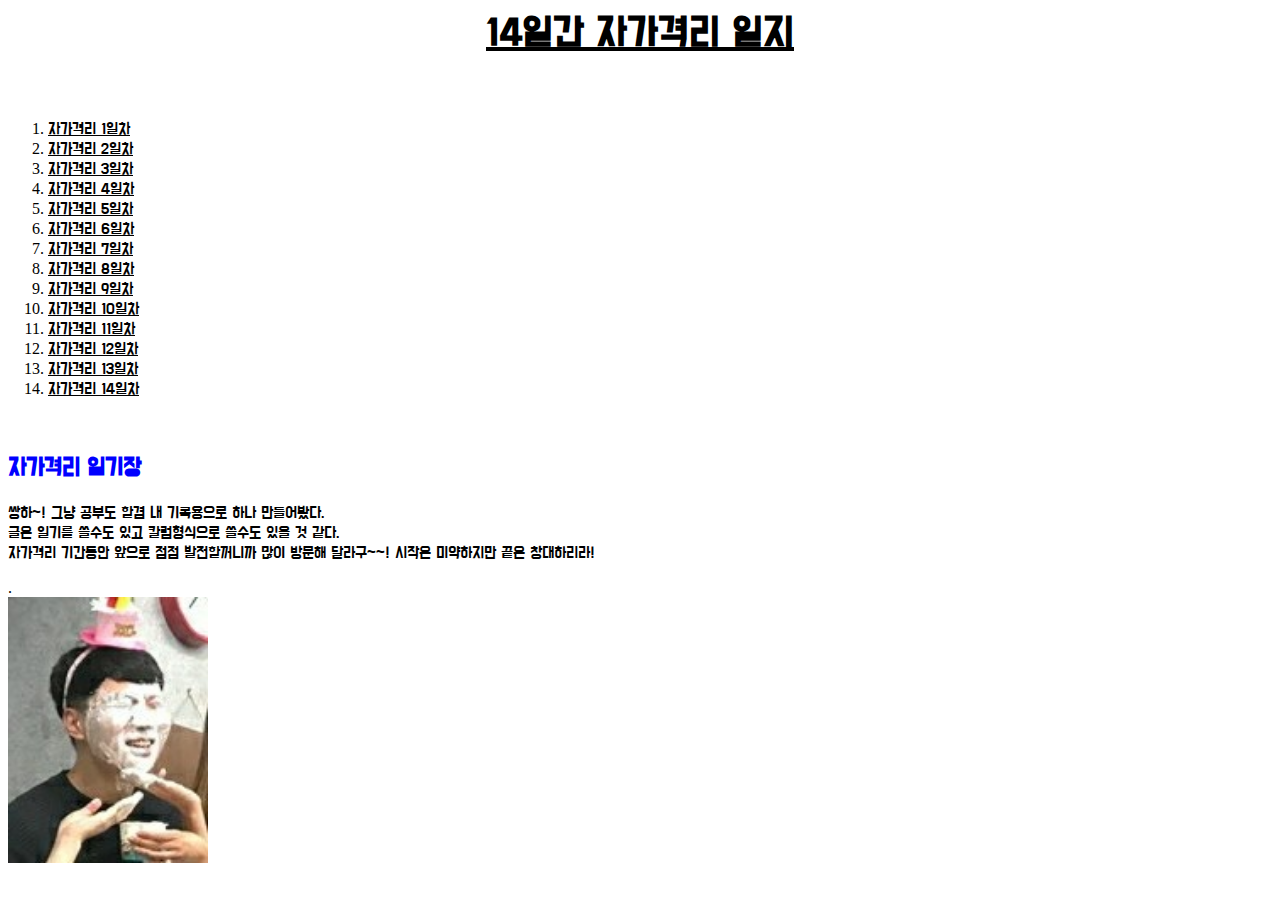
==== index.html @ 1c74711f "4일차까지" ====
<! docttype html>
<html>
<head>
<title>14일간 자가격리일기 by 이수빈 - html</title>
<meta charset = "utf-8">
<link rel="preconnect" href="https://fonts.googleapis.com">
<link rel="preconnect" href="https://fonts.gstatic.com" crossorigin>
<link href="https://fonts.googleapis.com/css2?family=Do+Hyeon&display=swap" rel="stylesheet">

<style>


a{
  color :black;
  font-family: 'Do Hyeon', sans-serif;
}

p{
  font-family: 'Do Hyeon', sans-serif;
}

h1{
  font-size : 40px;
  text-align: center;
  color : black;
  font-family: 'Do Hyeon', sans-serif;
}

h2{
  font-family: 'Do Hyeon', sans-serif;

  color : blue;

}


</style>

</head>
<body>
  <h1><a href="index.html">14일간 자가격리 일지</a></h1>
<br>
<ol>
  <li><a href = "1.html">자가격리 1일차</a></li>
  <li><a href = "2.html">자가격리 2일차</a></li>
  <li><a href = "3.html">자가격리 3일차</a></li>
  <li><a href = "4.html">자가격리 4일차</a></li>
  <li><a href = "5.html">자가격리 5일차</a></li>
  <li><a href = "6.html">자가격리 6일차</a></li>
  <li><a href = "7.html">자가격리 7일차</a></li>
  <li><a href = "8.html">자가격리 8일차</a></li>
  <li><a href = "9.html">자가격리 9일차</a></li>
  <li><a href = "10.html">자가격리 10일차</a></li>
  <li><a href = "11.html">자가격리 11일차</a></li>
  <li><a href = "12.html">자가격리 12일차</a></li>
  <li><a href = "13.html">자가격리 13일차</a></li>
  <li><a href = "14.html">자가격리 14일차</a></li>

</ol>
<br>


<h2>자가격리 일기장</h2>

<p>
쌍하~! 그냥 공부도 할겸 내 기록용으로 하나 만들어봤다.
<br>
글은 일기를 쓸수도 있고 칼럼형식으로 쓸수도 있을 것 같다.
<br>
자가격리 기간동안 앞으로 점점 발전할꺼니까 많이 방문해 달라구~~!
시작은 미약하지만 끝은 창대하리라!
</p>

.

<br>
<img src="subin.jpg" width = 200>
<p>
  <div id="disqus_thread"></div>
  <script>
      /**
      *  RECOMMENDED CONFIGURATION VARIABLES: EDIT AND UNCOMMENT THE SECTION BELOW TO INSERT DYNAMIC VALUES FROM YOUR PLATFORM OR CMS.
      *  LEARN WHY DEFINING THESE VARIABLES IS IMPORTANT: https://disqus.com/admin/universalcode/#configuration-variables    */
      /*
      var disqus_config = function () {
      this.page.url = PAGE_URL;  // Replace PAGE_URL with your page's canonical URL variable
      this.page.identifier = PAGE_IDENTIFIER; // Replace PAGE_IDENTIFIER with your page's unique identifier variable
      };
      */
      (function() { // DON'T EDIT BELOW THIS LINE
      var d = document, s = d.createElement('script');
      s.src = 'https://web1-zhyaihb6aj.disqus.com/embed.js';
      s.setAttribute('data-timestamp', +new Date());
      (d.head || d.body).appendChild(s);
      })();
  </script>
  <noscript>Please enable JavaScript to view the <a href="https://disqus.com/?ref_noscript">comments powered by Disqus.</a></noscript>
</p>


</body>
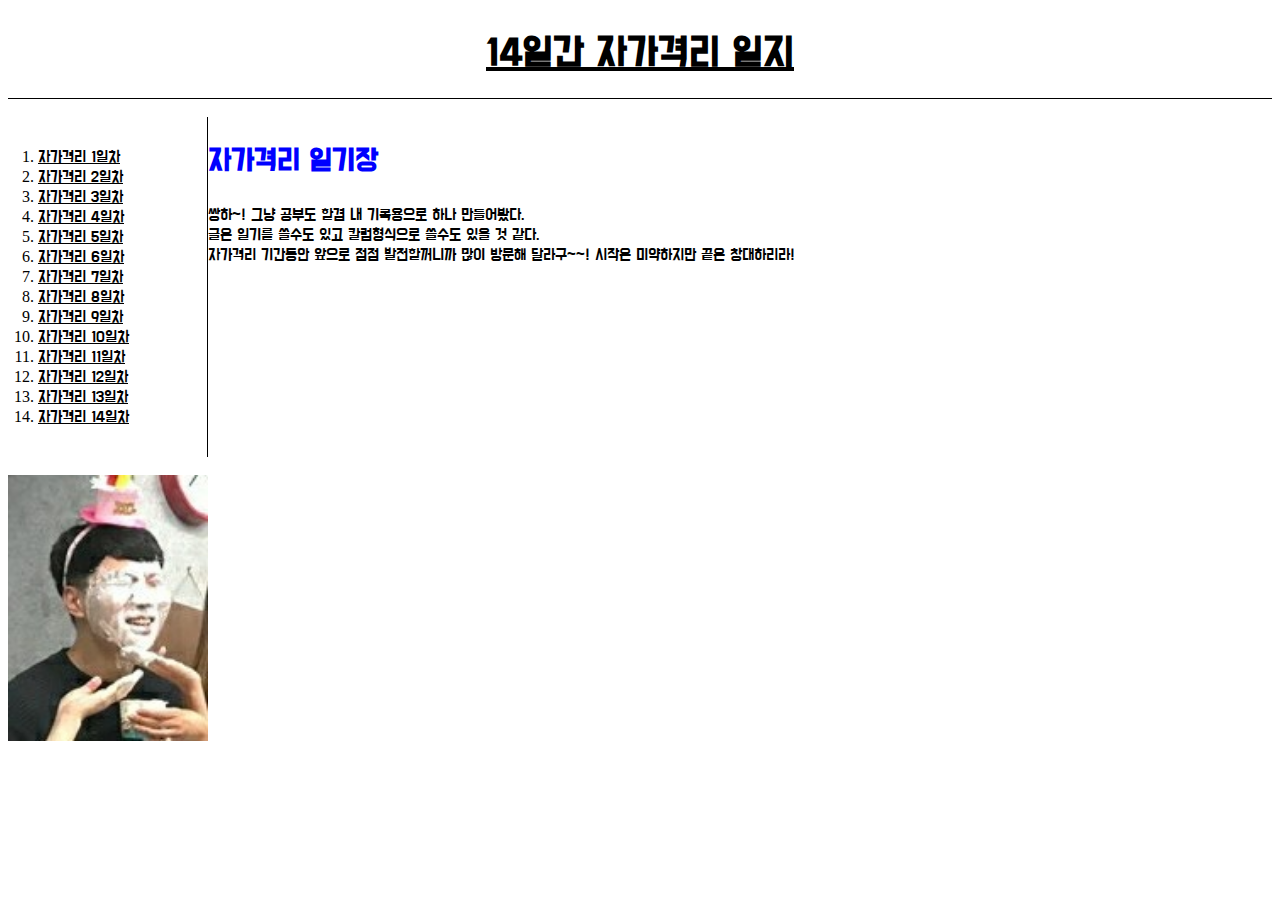
==== commit ef8f7af7: "5일차" ====
--- a/index.html
+++ b/index.html
@@ -9,6 +9,11 @@
 
 <style>
 
+#grid{
+  display : grid;
+  grid-template-columns: 200px 1fr;
+
+}
 
 a{
   color :black;
@@ -24,13 +29,21 @@
   text-align: center;
   color : black;
   font-family: 'Do Hyeon', sans-serif;
+  border-bottom :1px solid black;
+  margin : 0;
+  padding: 20px;
 }
 
 h2{
   font-family: 'Do Hyeon', sans-serif;
-
+  font-size : 30;
   color : blue;
 
+}
+ol{
+  border-right : 1px solid black;
+  margin : 0;
+  padding: 30px;
 }
 
 
@@ -40,6 +53,7 @@
 <body>
   <h1><a href="index.html">14일간 자가격리 일지</a></h1>
 <br>
+<div id ="grid">
 <ol>
   <li><a href = "1.html">자가격리 1일차</a></li>
   <li><a href = "2.html">자가격리 2일차</a></li>
@@ -57,9 +71,8 @@
   <li><a href = "14.html">자가격리 14일차</a></li>
 
 </ol>
-<br>
 
-
+<div>
 <h2>자가격리 일기장</h2>
 
 <p>
@@ -69,12 +82,13 @@
 <br>
 자가격리 기간동안 앞으로 점점 발전할꺼니까 많이 방문해 달라구~~!
 시작은 미약하지만 끝은 창대하리라!
-</p>
+</p></div>
+</div>
 
-.
 
 <br>
 <img src="subin.jpg" width = 200>
+
 <p>
   <div id="disqus_thread"></div>
   <script>
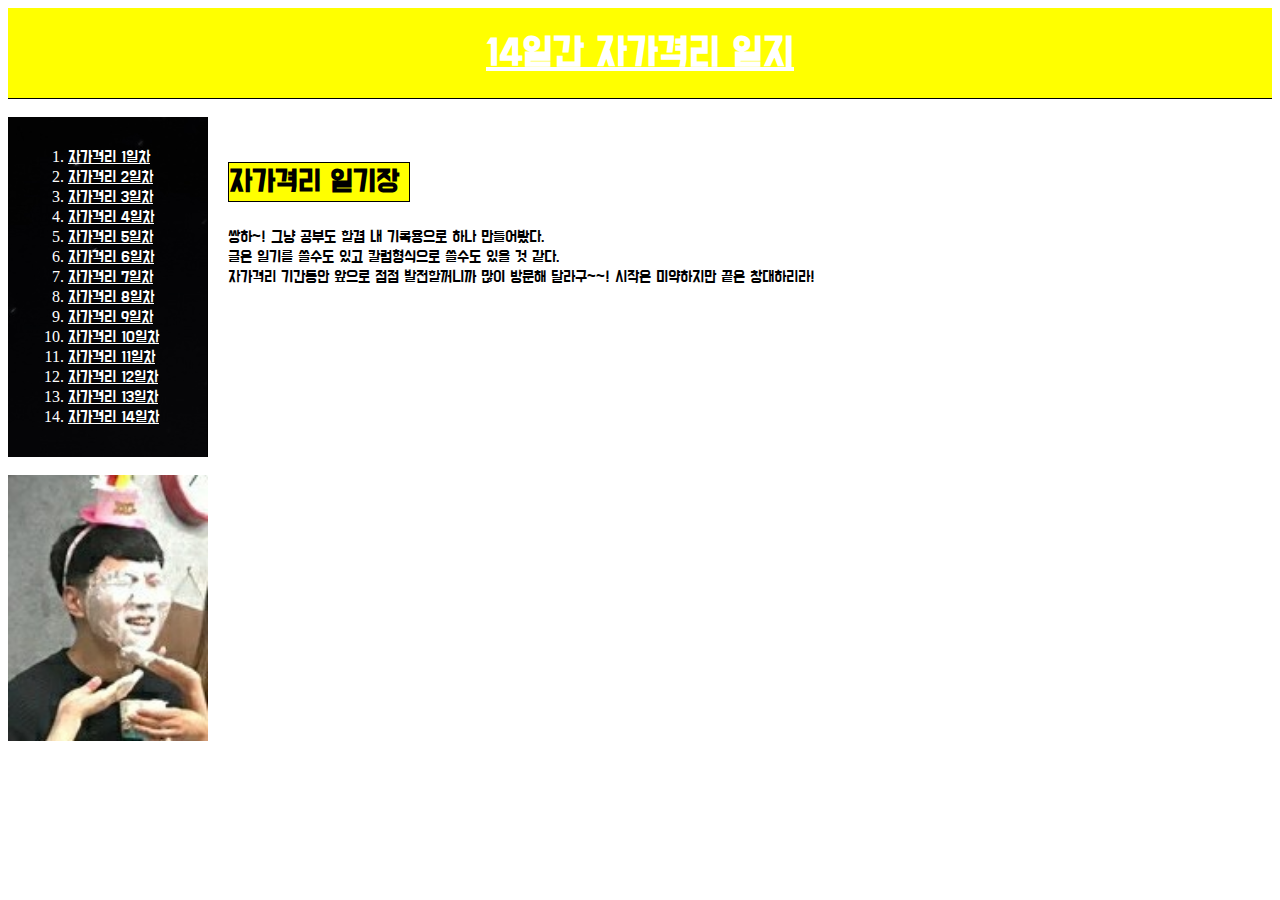
==== commit 32c10c35: "8일차까지" ====
--- a/index.html
+++ b/index.html
@@ -6,48 +6,7 @@
 <link rel="preconnect" href="https://fonts.googleapis.com">
 <link rel="preconnect" href="https://fonts.gstatic.com" crossorigin>
 <link href="https://fonts.googleapis.com/css2?family=Do+Hyeon&display=swap" rel="stylesheet">
-
-<style>
-
-#grid{
-  display : grid;
-  grid-template-columns: 200px 1fr;
-
-}
-
-a{
-  color :black;
-  font-family: 'Do Hyeon', sans-serif;
-}
-
-p{
-  font-family: 'Do Hyeon', sans-serif;
-}
-
-h1{
-  font-size : 40px;
-  text-align: center;
-  color : black;
-  font-family: 'Do Hyeon', sans-serif;
-  border-bottom :1px solid black;
-  margin : 0;
-  padding: 20px;
-}
-
-h2{
-  font-family: 'Do Hyeon', sans-serif;
-  font-size : 30;
-  color : blue;
-
-}
-ol{
-  border-right : 1px solid black;
-  margin : 0;
-  padding: 30px;
-}
-
-
-</style>
+<link rel="stylesheet" href = "style.css">
 
 </head>
 <body>
@@ -72,7 +31,7 @@
 
 </ol>
 
-<div>
+<div id = "article">
 <h2>자가격리 일기장</h2>
 
 <p>
--- a/style.css
+++ b/style.css
@@ -0,0 +1,49 @@
+#grid{
+  display : grid;
+  grid-template-columns: 200px 1fr;
+
+}
+#article{
+  padding : 20px;
+}
+.background{
+  background-color : yellow;
+}
+
+h1{
+  font-size : 40px;
+  text-align: center;
+  color : black;
+  font-family: 'Do Hyeon', sans-serif;
+  border-bottom :1px solid black;
+  margin : 0;
+  padding: 20px;
+  background-color : yellow;
+}
+
+a{
+  color :white;
+  font-family: 'Do Hyeon', sans-serif;
+}
+
+p{
+  font-family: 'Do Hyeon', sans-serif;
+}
+
+h2{
+  font-family: 'Do Hyeon', sans-serif;
+  font-size : 30;
+  border : 1px solid black;
+  background-color: yellow;
+  width : 180px;
+
+
+}
+ol{
+  border-right : 1px solid black;
+  color : white;
+  margin : 0;
+  padding: 30px;
+  padding-left : 60px;
+  background-image: url(별.jpg);
+}
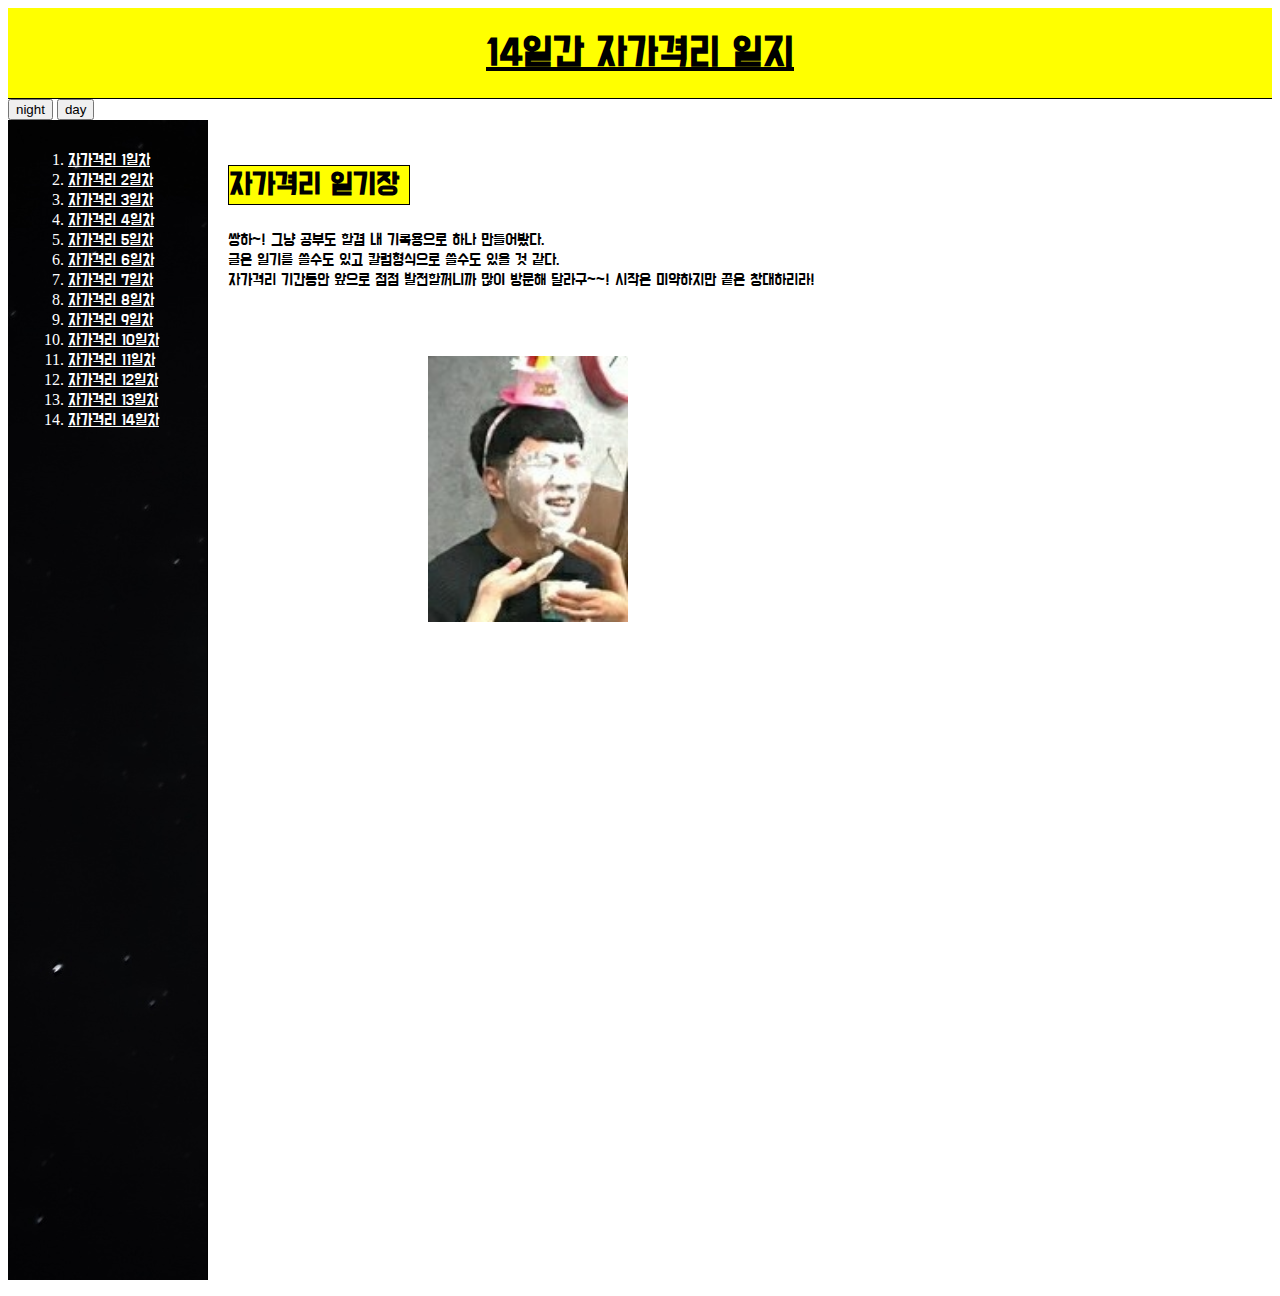
==== commit 4b68af61: "10일차까지" ====
--- a/index.html
+++ b/index.html
@@ -10,8 +10,18 @@
 
 </head>
 <body>
-  <h1><a href="index.html">14일간 자가격리 일지</a></h1>
-<br>
+<h1><a href="index.html" style = "color : black" >14일간 자가격리 일지</a></h1>
+
+<input type = "button" value ="night" onclick = "
+document.querySelector('body').style.backgroundColor = 'black'
+document.querySelector('body').style.color = 'white'
+document.querySelector('h2').style.color = 'black'
+">
+<input type = "button" value ="day" onclick = "
+document.querySelector('body').style.backgroundColor = 'white'
+document.querySelector('body').style.color = 'black'
+">
+
 <div id ="grid">
 <ol>
   <li><a href = "1.html">자가격리 1일차</a></li>
@@ -41,12 +51,14 @@
 <br>
 자가격리 기간동안 앞으로 점점 발전할꺼니까 많이 방문해 달라구~~!
 시작은 미약하지만 끝은 창대하리라!
-</p></div>
+</p>
+<img src="subin.jpg" width = 200>
+</div>
 </div>
 
 
-<br>
-<img src="subin.jpg" width = 200>
+
+
 
 <p>
   <div id="disqus_thread"></div>
--- a/style.css
+++ b/style.css
@@ -8,6 +8,10 @@
 }
 .background{
   background-color : yellow;
+}
+a{
+  color :white;
+  font-family: 'Do Hyeon', sans-serif;
 }
 
 h1{
@@ -21,10 +25,6 @@
   background-color : yellow;
 }
 
-a{
-  color :white;
-  font-family: 'Do Hyeon', sans-serif;
-}
 
 p{
   font-family: 'Do Hyeon', sans-serif;
@@ -46,4 +46,16 @@
   padding: 30px;
   padding-left : 60px;
   background-image: url(별.jpg);
+  height : 1100px;
+
 }
+
+img{
+  padding-left: 200px;
+  margin-top: 50px;
+}
+
+iframe{
+  padding-left:200px;
+  margin-top : 50px;
+}
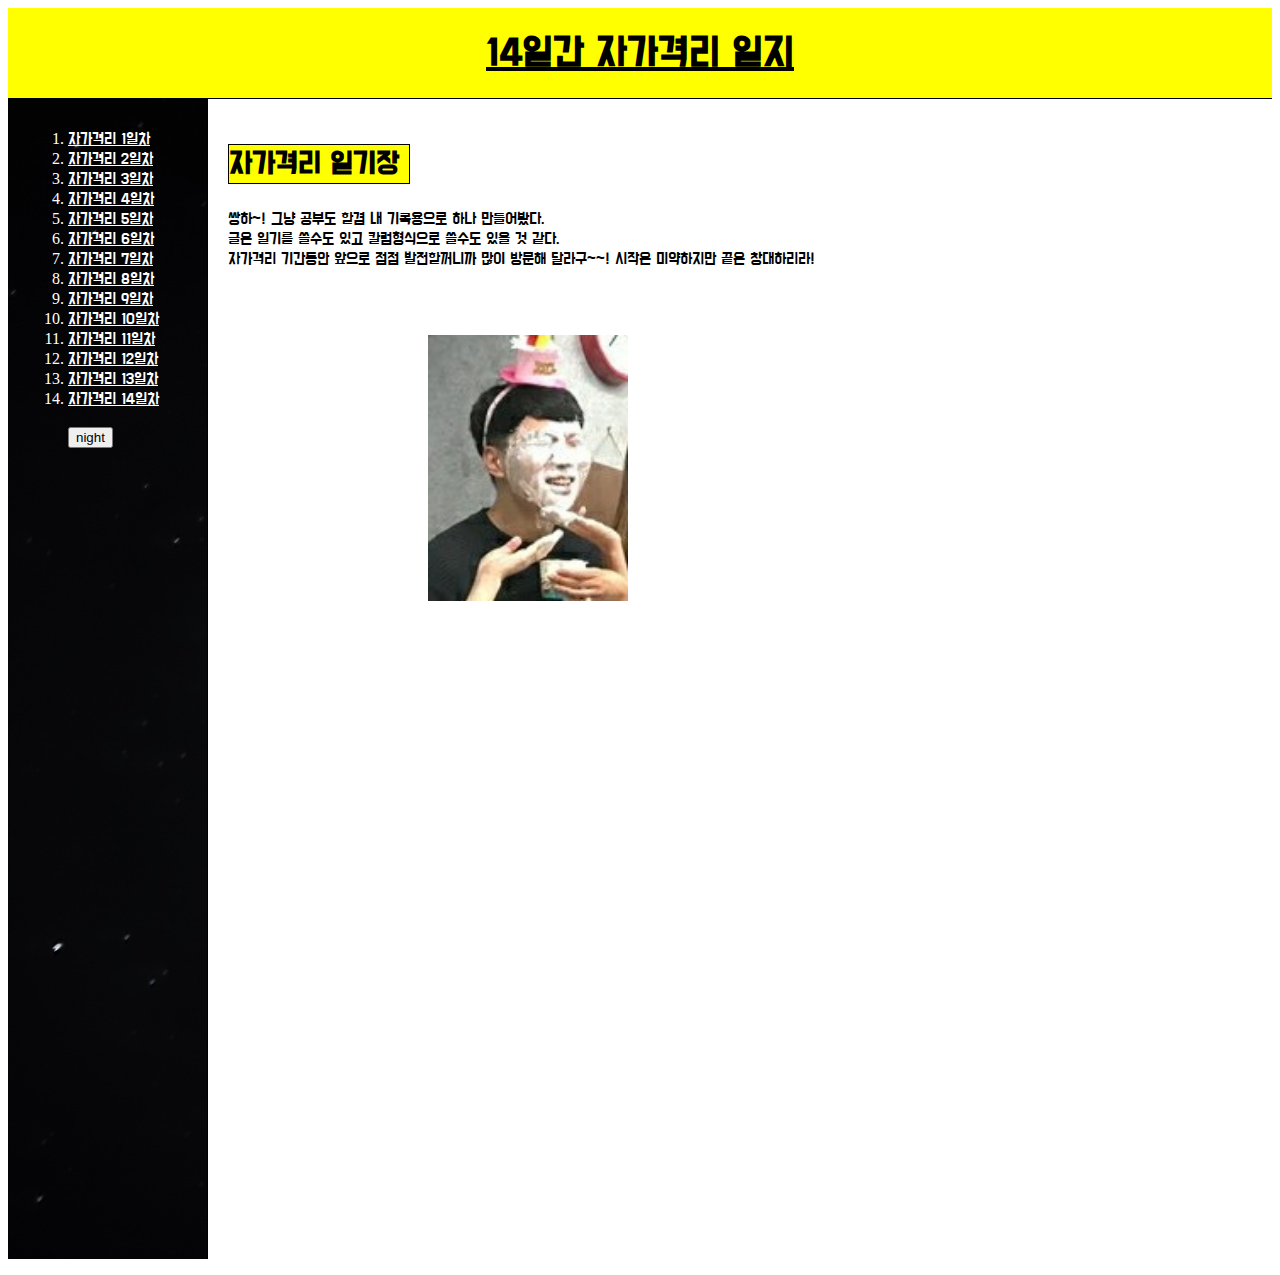
==== commit 7028155d: "10일차까지 2번수정" ====
--- a/index.html
+++ b/index.html
@@ -3,6 +3,21 @@
 <head>
 <title>14일간 자가격리일기 by 이수빈 - html</title>
 <meta charset = "utf-8">
+<script>
+function nightday(self){
+  var target = document.querySelector('body')
+  if(self.value === 'night'){
+    target.style.backgroundColor = 'black';
+    target.style.color = 'white';
+    document.querySelector('h2').style.color = 'black';
+    self.value = 'day';
+  } else{
+    target.style.backgroundColor = 'white';
+    target.style.color = 'black';
+    self.value = 'night';
+  }
+}
+</script>
 <link rel="preconnect" href="https://fonts.googleapis.com">
 <link rel="preconnect" href="https://fonts.gstatic.com" crossorigin>
 <link href="https://fonts.googleapis.com/css2?family=Do+Hyeon&display=swap" rel="stylesheet">
@@ -11,16 +26,6 @@
 </head>
 <body>
 <h1><a href="index.html" style = "color : black" >14일간 자가격리 일지</a></h1>
-
-<input type = "button" value ="night" onclick = "
-document.querySelector('body').style.backgroundColor = 'black'
-document.querySelector('body').style.color = 'white'
-document.querySelector('h2').style.color = 'black'
-">
-<input type = "button" value ="day" onclick = "
-document.querySelector('body').style.backgroundColor = 'white'
-document.querySelector('body').style.color = 'black'
-">
 
 <div id ="grid">
 <ol>
@@ -38,7 +43,10 @@
   <li><a href = "12.html">자가격리 12일차</a></li>
   <li><a href = "13.html">자가격리 13일차</a></li>
   <li><a href = "14.html">자가격리 14일차</a></li>
-
+  <br>
+  <input type = "button" value = "night" onclick="
+   nightday(this)
+  ">
 </ol>
 
 <div id = "article">
--- a/style.css
+++ b/style.css
@@ -6,6 +6,10 @@
 #article{
   padding : 20px;
 }
+#disqus_thread{
+  padding-left: : 0px;
+}
+
 .background{
   background-color : yellow;
 }
@@ -56,6 +60,6 @@
 }
 
 iframe{
-  padding-left:200px;
+  padding-left : 200px;
   margin-top : 50px;
 }
